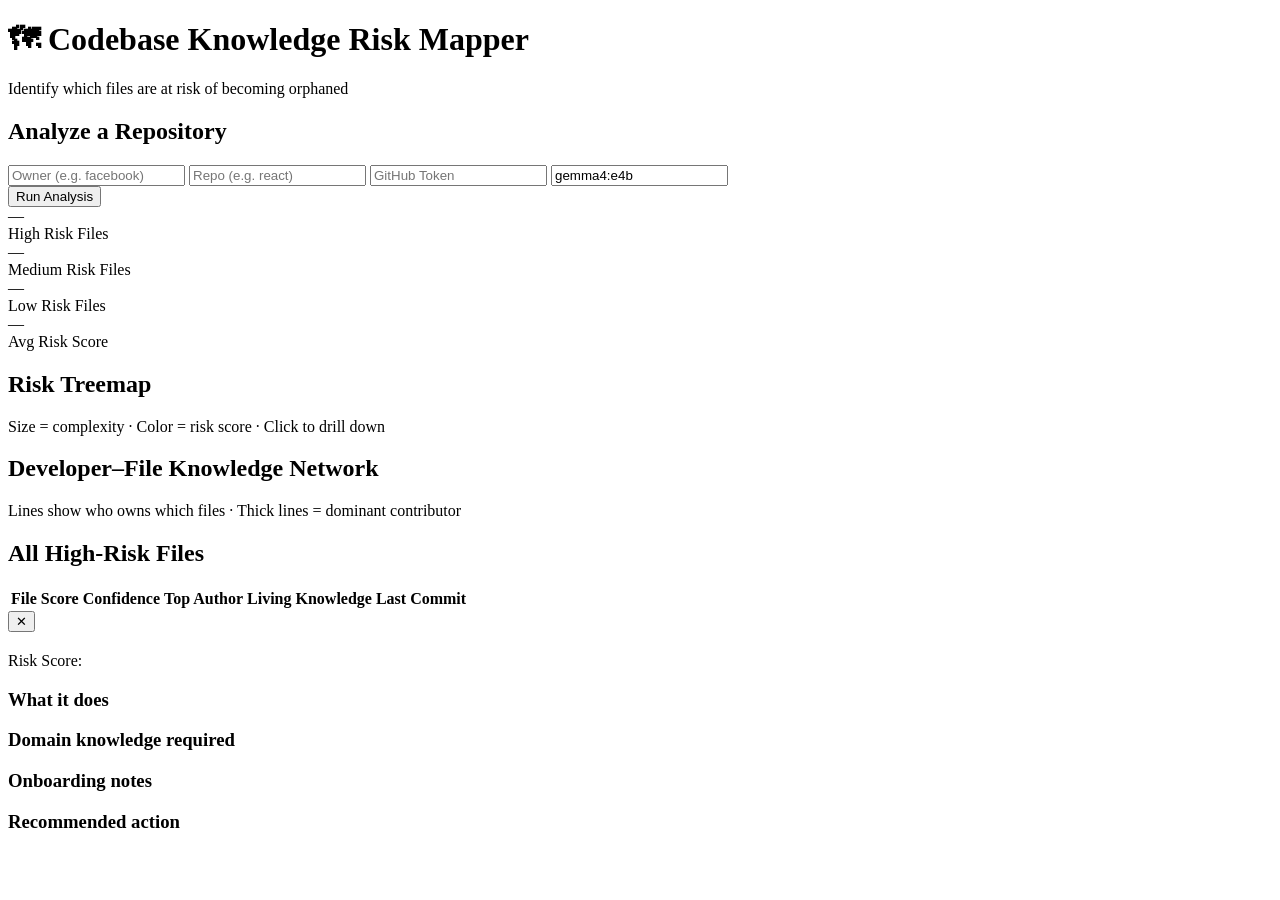
==== dashboard/templates/index.html @ a7d12047 "Added Dashboard" ====
<!DOCTYPE html>
<html lang="en">
<head>
  <meta charset="UTF-8">
  <meta name="viewport" content="width=device-width, initial-scale=1.0">
  <title>Knowledge Risk Mapper</title>
  <link rel="stylesheet" href="/static/css/main.css">
  <script src="https://cdn.plot.ly/plotly-2.27.0.min.js"></script>
</head>
<body>

<div class="container">

  <!-- Header -->
  <header>
    <h1>🗺 Codebase Knowledge Risk Mapper</h1>
    <p class="subtitle">
      Identify which files are at risk of becoming orphaned
    </p>
  </header>

  <!-- Analyze Form -->
  <section class="card" id="analyze-section">
    <h2>Analyze a Repository</h2>
    <div class="form-row">
      <input id="input-owner"  placeholder="Owner (e.g. facebook)"  />
      <input id="input-repo"   placeholder="Repo (e.g. react)"      />
      <input id="input-token"  placeholder="GitHub Token"
             type="password"   />
      <input id="input-model"  placeholder="LLM Model"
             value="gemma4:e4b"/>
    </div>
    <button id="btn-analyze" onclick="startAnalysis()">
      Run Analysis
    </button>
    <div id="progress-bar" class="hidden">
      <div id="progress-fill"></div>
      <span id="progress-message"></span>
    </div>
  </section>

  <!-- Summary Cards -->
  <section id="summary-section" class="hidden">
    <div class="stat-grid">
      <div class="stat-card red">
        <div class="stat-number" id="stat-high">—</div>
        <div class="stat-label">High Risk Files</div>
      </div>
      <div class="stat-card amber">
        <div class="stat-number" id="stat-medium">—</div>
        <div class="stat-label">Medium Risk Files</div>
      </div>
      <div class="stat-card green">
        <div class="stat-number" id="stat-low">—</div>
        <div class="stat-label">Low Risk Files</div>
      </div>
      <div class="stat-card blue">
        <div class="stat-number" id="stat-avg">—</div>
        <div class="stat-label">Avg Risk Score</div>
      </div>
    </div>
  </section>

  <!-- Treemap -->
  <section class="card hidden" id="treemap-section">
    <h2>Risk Treemap</h2>
    <p class="hint">
      Size = complexity · Color = risk score ·
      Click to drill down
    </p>
    <div id="treemap-chart"></div>
  </section>

  <!-- Network Graph -->
  <section class="card hidden" id="network-section">
    <h2>Developer–File Knowledge Network</h2>
    <p class="hint">
      Lines show who owns which files ·
      Thick lines = dominant contributor
    </p>
    <div id="network-chart"></div>
  </section>

  <!-- File Table -->
  <section class="card hidden" id="table-section">
    <h2>All High-Risk Files</h2>
    <table id="risk-table">
      <thead>
        <tr>
          <th>File</th>
          <th>Score</th>
          <th>Confidence</th>
          <th>Top Author</th>
          <th>Living Knowledge</th>
          <th>Last Commit</th>
          <th></th>
        </tr>
      </thead>
      <tbody id="table-body"></tbody>
    </table>
  </section>

  <!-- File Detail Modal -->
  <div id="modal" class="modal hidden">
    <div class="modal-content">
      <button class="modal-close" onclick="closeModal()">✕</button>
      <h2 id="modal-file"></h2>
      <div class="modal-score">
        Risk Score: <span id="modal-score"></span>
      </div>
      <div class="modal-grid">
        <div class="modal-block">
          <h3>What it does</h3>
          <p id="modal-what"></p>
        </div>
        <div class="modal-block">
          <h3>Domain knowledge required</h3>
          <p id="modal-domain"></p>
        </div>
        <div class="modal-block">
          <h3>Onboarding notes</h3>
          <p id="modal-onboarding"></p>
        </div>
        <div class="modal-block highlight">
          <h3>Recommended action</h3>
          <p id="modal-action"></p>
        </div>
      </div>
      <div id="modal-flags"></div>
    </div>
  </div>

</div>

<script src="/static/js/main.js"></script>
</body>
</html>
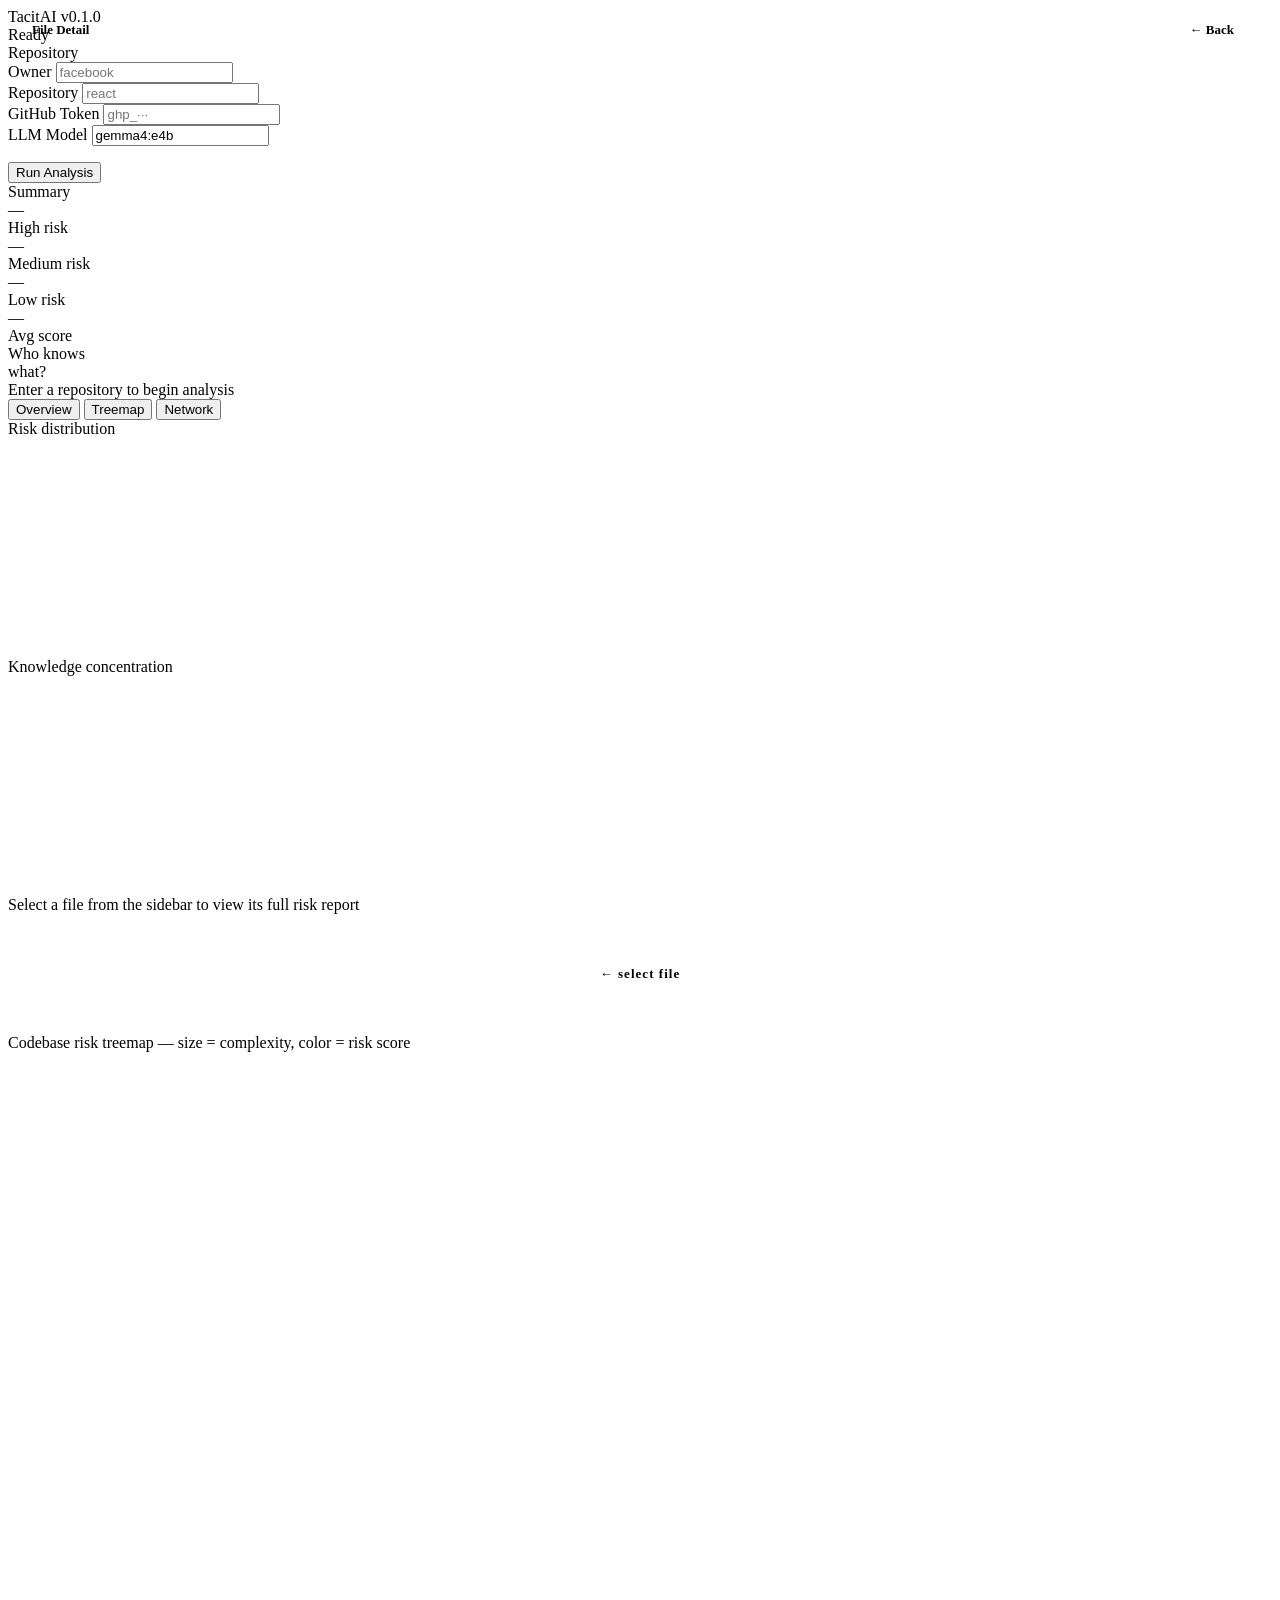
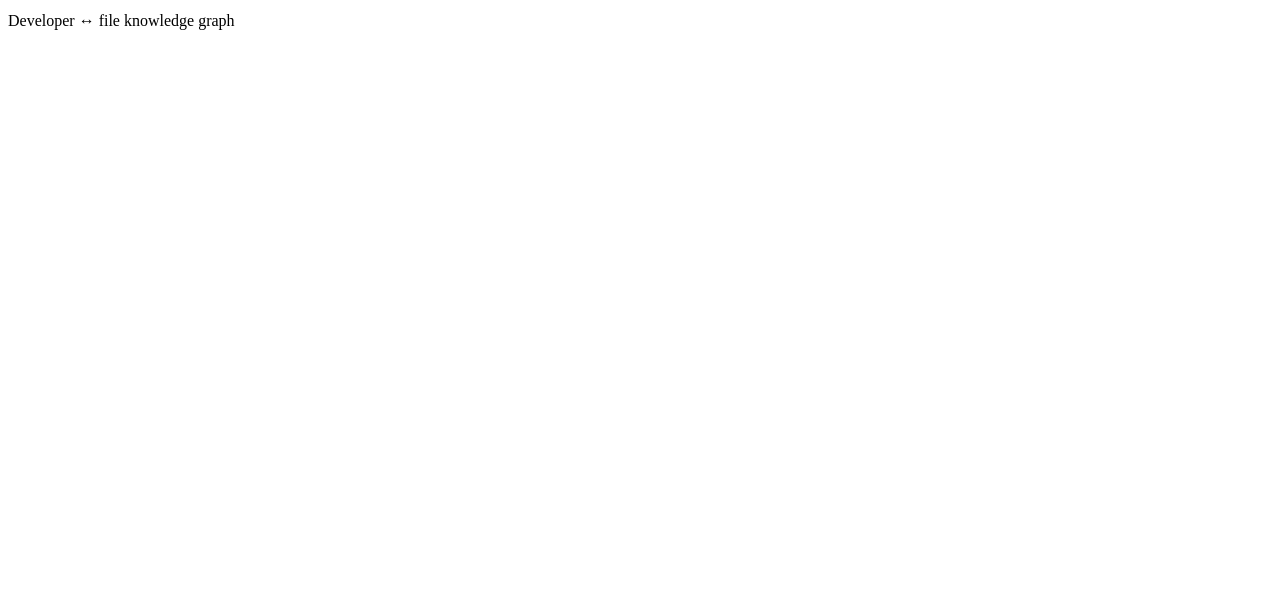
==== commit 39c76a07: "Fixed bugs, improved UI" ====
--- a/dashboard/templates/index.html
+++ b/dashboard/templates/index.html
@@ -3,135 +3,178 @@
 <head>
   <meta charset="UTF-8">
   <meta name="viewport" content="width=device-width, initial-scale=1.0">
-  <title>Knowledge Risk Mapper</title>
+  <title>TacitAI</title>
+  <script src="https://cdn.plot.ly/plotly-2.35.2.min.js"></script>
   <link rel="stylesheet" href="/static/css/main.css">
-  <script src="https://cdn.plot.ly/plotly-2.27.0.min.js"></script>
 </head>
 <body>
-
-<div class="container">
+<div class="app">
 
   <!-- Header -->
-  <header>
-    <h1>🗺 Codebase Knowledge Risk Mapper</h1>
-    <p class="subtitle">
-      Identify which files are at risk of becoming orphaned
-    </p>
+  <header class="header">
+    <div class="header-brand">
+      <span class="logo">TacitAI</span>
+      <span class="version">v0.1.0</span>
+    </div>
+    <div class="header-status" id="header-status">
+      <div class="status-dot" id="status-dot"></div>
+      <span id="status-text">Ready</span>
+    </div>
   </header>
 
-  <!-- Analyze Form -->
-  <section class="card" id="analyze-section">
-    <h2>Analyze a Repository</h2>
-    <div class="form-row">
-      <input id="input-owner"  placeholder="Owner (e.g. facebook)"  />
-      <input id="input-repo"   placeholder="Repo (e.g. react)"      />
-      <input id="input-token"  placeholder="GitHub Token"
-             type="password"   />
-      <input id="input-model"  placeholder="LLM Model"
-             value="gemma4:e4b"/>
-    </div>
-    <button id="btn-analyze" onclick="startAnalysis()">
-      Run Analysis
-    </button>
-    <div id="progress-bar" class="hidden">
-      <div id="progress-fill"></div>
-      <span id="progress-message"></span>
-    </div>
-  </section>
+  <div class="main">
 
-  <!-- Summary Cards -->
-  <section id="summary-section" class="hidden">
-    <div class="stat-grid">
-      <div class="stat-card red">
-        <div class="stat-number" id="stat-high">—</div>
-        <div class="stat-label">High Risk Files</div>
+    <!-- Sidebar -->
+    <aside class="sidebar">
+
+      <!-- Analyze form -->
+      <div class="sidebar-section">
+        <div class="sidebar-label">Repository</div>
+        <div class="form-field">
+          <label>Owner</label>
+          <input id="owner" type="text" placeholder="facebook">
+        </div>
+        <div class="form-field">
+          <label>Repository</label>
+          <input id="repo" type="text" placeholder="react">
+        </div>
+        <div class="form-field">
+          <label>GitHub Token</label>
+          <input id="token" type="password" placeholder="ghp_···">
+        </div>
+        <div class="form-field">
+          <label>LLM Model</label>
+          <input id="model" type="text" value="gemma4:e4b">
+        </div>
+        <div class="progress-wrap hidden" id="progress-wrap">
+          <div class="progress-fill" id="progress-fill"></div>
+        </div>
+        <button class="btn-analyze" id="analyze-btn"
+                onclick="startAnalysis()" style="margin-top:16px">
+          Run Analysis
+        </button>
       </div>
-      <div class="stat-card amber">
-        <div class="stat-number" id="stat-medium">—</div>
-        <div class="stat-label">Medium Risk Files</div>
-      </div>
-      <div class="stat-card green">
-        <div class="stat-number" id="stat-low">—</div>
-        <div class="stat-label">Low Risk Files</div>
-      </div>
-      <div class="stat-card blue">
-        <div class="stat-number" id="stat-avg">—</div>
-        <div class="stat-label">Avg Risk Score</div>
-      </div>
-    </div>
-  </section>
 
-  <!-- Treemap -->
-  <section class="card hidden" id="treemap-section">
-    <h2>Risk Treemap</h2>
-    <p class="hint">
-      Size = complexity · Color = risk score ·
-      Click to drill down
-    </p>
-    <div id="treemap-chart"></div>
-  </section>
-
-  <!-- Network Graph -->
-  <section class="card hidden" id="network-section">
-    <h2>Developer–File Knowledge Network</h2>
-    <p class="hint">
-      Lines show who owns which files ·
-      Thick lines = dominant contributor
-    </p>
-    <div id="network-chart"></div>
-  </section>
-
-  <!-- File Table -->
-  <section class="card hidden" id="table-section">
-    <h2>All High-Risk Files</h2>
-    <table id="risk-table">
-      <thead>
-        <tr>
-          <th>File</th>
-          <th>Score</th>
-          <th>Confidence</th>
-          <th>Top Author</th>
-          <th>Living Knowledge</th>
-          <th>Last Commit</th>
-          <th></th>
-        </tr>
-      </thead>
-      <tbody id="table-body"></tbody>
-    </table>
-  </section>
-
-  <!-- File Detail Modal -->
-  <div id="modal" class="modal hidden">
-    <div class="modal-content">
-      <button class="modal-close" onclick="closeModal()">✕</button>
-      <h2 id="modal-file"></h2>
-      <div class="modal-score">
-        Risk Score: <span id="modal-score"></span>
-      </div>
-      <div class="modal-grid">
-        <div class="modal-block">
-          <h3>What it does</h3>
-          <p id="modal-what"></p>
-        </div>
-        <div class="modal-block">
-          <h3>Domain knowledge required</h3>
-          <p id="modal-domain"></p>
-        </div>
-        <div class="modal-block">
-          <h3>Onboarding notes</h3>
-          <p id="modal-onboarding"></p>
-        </div>
-        <div class="modal-block highlight">
-          <h3>Recommended action</h3>
-          <p id="modal-action"></p>
+      <!-- Stats -->
+      <div class="sidebar-section hidden" id="stats-section">
+        <div class="sidebar-label">Summary</div>
+        <div class="stats-grid">
+          <div class="stat-cell">
+            <div class="stat-value danger" id="stat-high">—</div>
+            <div class="stat-label">High risk</div>
+          </div>
+          <div class="stat-cell">
+            <div class="stat-value warn" id="stat-medium">—</div>
+            <div class="stat-label">Medium risk</div>
+          </div>
+          <div class="stat-cell">
+            <div class="stat-value ok" id="stat-low">—</div>
+            <div class="stat-label">Low risk</div>
+          </div>
+          <div class="stat-cell">
+            <div class="stat-value muted" id="stat-avg">—</div>
+            <div class="stat-label">Avg score</div>
+          </div>
         </div>
       </div>
-      <div id="modal-flags"></div>
-    </div>
+
+      <!-- File list -->
+      <div class="file-list" id="file-list"></div>
+
+    </aside>
+
+    <!-- Content -->
+    <main class="content" id="content">
+
+      <!-- Empty state -->
+      <div class="empty-state" id="empty-state">
+        <div class="big-text">Who knows<br>what?</div>
+        <div class="sub-text">Enter a repository to begin analysis</div>
+      </div>
+
+      <!-- Results view -->
+      <div class="hidden" id="results-view">
+
+        <!-- Tabs -->
+        <div class="tabs">
+          <button class="tab active" onclick="showTab('overview')">Overview</button>
+          <button class="tab" onclick="showTab('treemap')">Treemap</button>
+          <button class="tab" onclick="showTab('network')">Network</button>
+        </div>
+
+        <!-- Overview tab -->
+        <div class="tab-panel active" id="tab-overview">
+          <div class="charts-row">
+            <div class="chart-card">
+              <div class="chart-title">Risk distribution</div>
+              <div id="histogram-chart" style="height:220px"></div>
+            </div>
+            <div class="chart-card">
+              <div class="chart-title">Knowledge concentration</div>
+              <div id="scatter-chart" style="height:220px"></div>
+            </div>
+          </div>
+          <div class="chart-card full" style="margin-top:0">
+            <div class="chart-title">Select a file from the sidebar to view its full risk report</div>
+            <div id="overview-placeholder" style="
+              height:120px;
+              display:flex;
+              align-items:center;
+              justify-content:center;
+              font-family:var(--font-mono);
+              font-size:13px; font-weight:bold;
+              color:var(--gray-5);
+              letter-spacing:0.08em;
+            ">← select file</div>
+          </div>
+        </div>
+
+        <!-- Treemap tab -->
+        <div class="tab-panel" id="tab-treemap">
+          <div class="chart-card full">
+            <div class="chart-title">Codebase risk treemap — size = complexity, color = risk score</div>
+            <div id="treemap-chart" style="height:560px"></div>
+          </div>
+        </div>
+
+        <!-- Network tab -->
+        <div class="tab-panel" id="tab-network">
+          <div class="chart-card full">
+            <div class="chart-title">Developer ↔ file knowledge graph</div>
+            <div id="network-chart" style="height:560px"></div>
+          </div>
+        </div>
+
+      </div>
+
+    </main>
   </div>
+</div>
 
+<!-- File detail overlay -->
+<div id="file-detail" class="hidden" style="
+  position:fixed; inset:0; background:var(--black);
+  z-index:200; overflow-y:auto;">
+  <div style="
+    position:sticky; top:0; z-index:10;
+    background:var(--black);
+    border-bottom:var(--border);
+    padding:16px 32px;
+    display:flex; align-items:center; justify-content:space-between;">
+    <span style="font-family:var(--font-mono);font-size:13px;font-weight:bold;color:var(--gray-6)">
+      File Detail
+    </span>
+    <button onclick="closeDetail()" style="
+      background:none; border:var(--border);
+      color:var(--gray-7); font-family:var(--font-mono);
+      font-size:13px; font-weight:bold; padding:6px 14px;
+      border-radius:var(--radius-sm); cursor:pointer;">
+      ← Back
+    </button>
+  </div>
+  <div id="file-detail-content"></div>
 </div>
 
 <script src="/static/js/main.js"></script>
 </body>
-</html>+</html>
